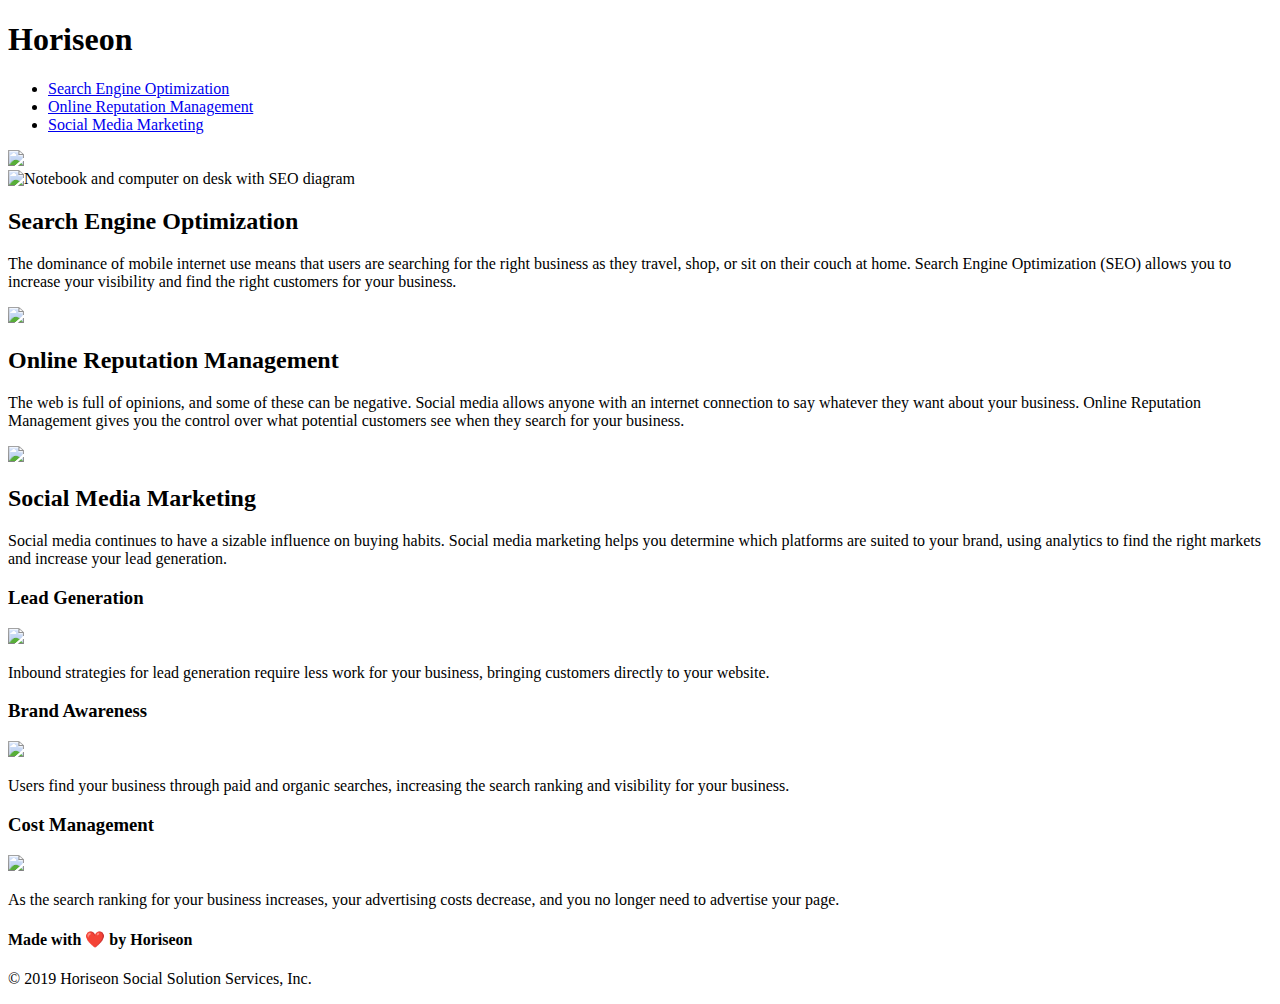
==== index.html @ eeeb6096 "moving html file to root directory" ====
<!DOCTYPE html>
<html lang="en-us">

<head>
    <meta charset="UTF-8" />
    <link rel="stylesheet" href="/Users/montinesproul/gt-bootcamp/homework/first-website/Develop/assets/css/style.css">
    <title>Horiseon Social Solution Services</title>
</head>


<body>
    <header>
        <h1>Hori<span class="seo">seo</span>n</h1>
        <nav>
            <ul>
                <li>
                    <a href="#search-engine-optimization">Search Engine Optimization</a>
                </li>
                <li>
                    <a href="#online-reputation-management">Online Reputation Management</a>
                </li>
                <li>
                    <a href="#social-media-marketing">Social Media Marketing</a>
                </li>
            </ul>
        </nav>
    </header>
        <img src="/Users/montinesproul/gt-bootcamp/homework/first-website/Develop/assets/images/digital-marketing-meeting.jpg" atl="People in a board room having a meeting" class="mainimage">
    <main class="content"> 
        <section class="main-sections">
            <img src="./assets/images/search-engine-optimization.jpg" class="float-left" alt="Notebook and computer on desk with SEO diagram"/>
            <h2>Search Engine Optimization</h2>
            <p>
                The dominance of mobile internet use means that users are searching for the right business as they travel, shop, or sit on their couch at home. Search Engine Optimization (SEO) allows you to increase your visibility and find the right customers for your business.
            </p>
        </section>
        <section class="main-sections">
            <img src="./assets/images/online-reputation-management.jpg" class="float-right" atl="Reputation bar graph"/>
            <h2>Online Reputation Management</h2>
            <p>
                The web is full of opinions, and some of these can be negative. Social media allows anyone with an internet connection to say whatever they want about your business. Online Reputation Management gives you the control over what potential customers see when they search for your business.
            </p>
        </section>
        <section class="main-sections">
            <img src="./assets/images/social-media-marketing.jpg" class="float-left" atl="various social media icons on a table"/>
            <h2>Social Media Marketing</h2>
            <p>
                Social media continues to have a sizable influence on buying habits. Social media marketing helps you determine which platforms are suited to your brand, using analytics to find the right markets and increase your lead generation.
            </p>
        </section>
    </main>
    <aside class="benefits-panel">
        <section class="benefit">
            <h3>Lead Generation</h3>
            <img src="./assets/images/lead-generation.png" atl="An Icon of a gear funneling in monday."/> 
            <p>
                Inbound strategies for lead generation require less work for your business, bringing customers directly to your website.
            </p>
        </section>
        <section class="benefit">
            <h3>Brand Awareness</h3>
            <img src="./assets/images/brand-awareness.png" atl="An icon of a person with a lightblub head lit up."/> 
            <p>
                Users find your business through paid and organic searches, increasing the search ranking and visibility for your business.
            </p>
        </section>
        <section class="benefit">
            <h3>Cost Management</h3>
            <img src="./assets/images/cost-management.png" atl="Icon of money and gears"/> 
            <p>
                As the search ranking for your business increases, your advertising costs decrease, and you no longer need to advertise your page.
            </p>
        </section>
    </aside>
    <footer class="footer">
        <h4>Made with ❤️️ by Horiseon</h4>
        <p>
            &copy; 2019 Horiseon Social Solution Services, Inc.
        </p>
    </footer>
</body>

</html>
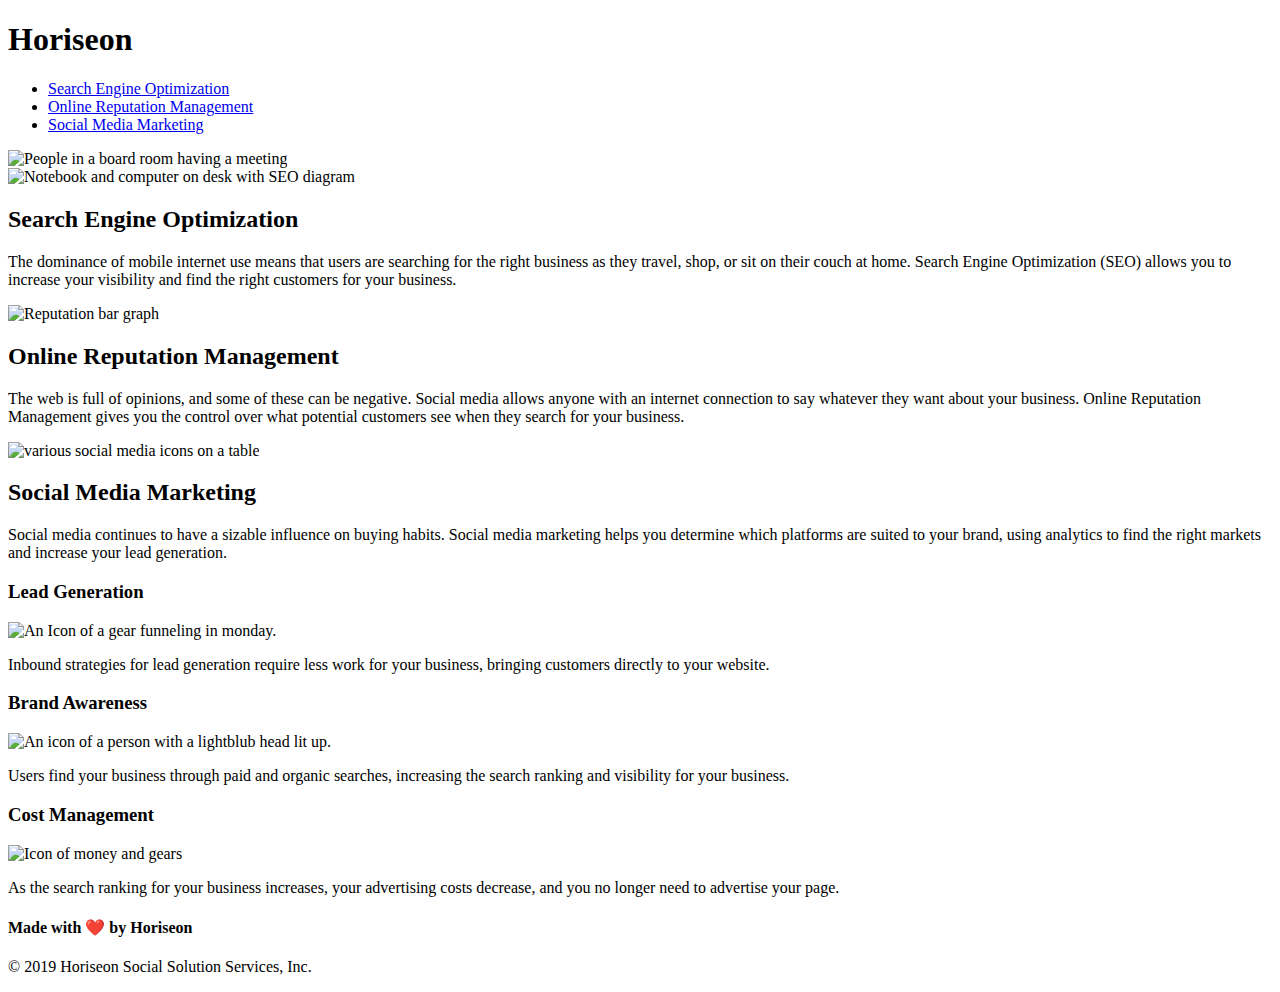
==== commit 2e36a73d: "fixing alt attributes and indenting" ====
--- a/index.html
+++ b/index.html
@@ -11,72 +11,72 @@
 <body>
     <header>
         <h1>Hori<span class="seo">seo</span>n</h1>
-        <nav>
-            <ul>
-                <li>
-                    <a href="#search-engine-optimization">Search Engine Optimization</a>
-                </li>
-                <li>
-                    <a href="#online-reputation-management">Online Reputation Management</a>
-                </li>
-                <li>
-                    <a href="#social-media-marketing">Social Media Marketing</a>
-                </li>
-            </ul>
-        </nav>
+            <nav>
+                <ul>
+                    <li>
+                        <a href="#search-engine-optimization">Search Engine Optimization</a>
+                    </li>
+                    <li>
+                        <a href="#online-reputation-management">Online Reputation Management</a>
+                    </li>
+                    <li>
+                        <a href="#social-media-marketing">Social Media Marketing</a>
+                    </li>
+                </ul>
+            </nav>
     </header>
-        <img src="/Users/montinesproul/gt-bootcamp/homework/first-website/Develop/assets/images/digital-marketing-meeting.jpg" atl="People in a board room having a meeting" class="mainimage">
+        <img src="/Users/montinesproul/gt-bootcamp/homework/first-website/Develop/assets/images/digital-marketing-meeting.jpg" alt="People in a board room having a meeting" class="mainimage">
     <main class="content"> 
-        <section class="main-sections">
-            <img src="./assets/images/search-engine-optimization.jpg" class="float-left" alt="Notebook and computer on desk with SEO diagram"/>
-            <h2>Search Engine Optimization</h2>
-            <p>
-                The dominance of mobile internet use means that users are searching for the right business as they travel, shop, or sit on their couch at home. Search Engine Optimization (SEO) allows you to increase your visibility and find the right customers for your business.
-            </p>
+        <section class="main-sections" id="search-engine-optimization">
+            <img src="/Users/montinesproul/gt-bootcamp/homework/first-website/Develop/assets/images/search-engine-optimization.jpg" class="float-left" alt="Notebook and computer on desk with SEO diagram"/>
+                <h2>Search Engine Optimization</h2>
+                <p>
+                    The dominance of mobile internet use means that users are searching for the right business as they travel, shop, or sit on their couch at home. Search Engine Optimization (SEO) allows you to increase your visibility and find the right customers for your business.
+                </p>
         </section>
-        <section class="main-sections">
-            <img src="./assets/images/online-reputation-management.jpg" class="float-right" atl="Reputation bar graph"/>
-            <h2>Online Reputation Management</h2>
-            <p>
-                The web is full of opinions, and some of these can be negative. Social media allows anyone with an internet connection to say whatever they want about your business. Online Reputation Management gives you the control over what potential customers see when they search for your business.
-            </p>
+        <section class="main-sections" id="online-reputation-management">
+            <img src="/Users/montinesproul/gt-bootcamp/homework/first-website/Develop/assets/images/online-reputation-management.jpg" class="float-right" alt="Reputation bar graph"/>
+                <h2>Online Reputation Management</h2>
+                    <p>
+                        The web is full of opinions, and some of these can be negative. Social media allows anyone with an internet connection to say whatever they want about your business. Online Reputation Management gives you the control over what potential customers see when they search for your business.
+                    </p>
         </section>
-        <section class="main-sections">
-            <img src="./assets/images/social-media-marketing.jpg" class="float-left" atl="various social media icons on a table"/>
-            <h2>Social Media Marketing</h2>
-            <p>
-                Social media continues to have a sizable influence on buying habits. Social media marketing helps you determine which platforms are suited to your brand, using analytics to find the right markets and increase your lead generation.
-            </p>
+        <section class="main-sections" id="social-media-marketing">
+            <img src="/Users/montinesproul/gt-bootcamp/homework/first-website/Develop/assets/images/social-media-marketing.jpg" class="float-left" alt="various social media icons on a table"/>
+                <h2>Social Media Marketing</h2>
+                    <p>
+                        Social media continues to have a sizable influence on buying habits. Social media marketing helps you determine which platforms are suited to your brand, using analytics to find the right markets and increase your lead generation.
+                    </p>
         </section>
     </main>
     <aside class="benefits-panel">
         <section class="benefit">
             <h3>Lead Generation</h3>
-            <img src="./assets/images/lead-generation.png" atl="An Icon of a gear funneling in monday."/> 
-            <p>
-                Inbound strategies for lead generation require less work for your business, bringing customers directly to your website.
-            </p>
+                <img src="/Users/montinesproul/gt-bootcamp/homework/first-website/Develop/assets/images/lead-generation.png" alt="An Icon of a gear funneling in monday."/> 
+                    <p>
+                        Inbound strategies for lead generation require less work for your business, bringing customers directly to your website.
+                    </p>
         </section>
         <section class="benefit">
             <h3>Brand Awareness</h3>
-            <img src="./assets/images/brand-awareness.png" atl="An icon of a person with a lightblub head lit up."/> 
-            <p>
-                Users find your business through paid and organic searches, increasing the search ranking and visibility for your business.
-            </p>
+                <img src="/Users/montinesproul/gt-bootcamp/homework/first-website/Develop/assets/images/brand-awareness.png" alt="An icon of a person with a lightblub head lit up."/> 
+                    <p>
+                        Users find your business through paid and organic searches, increasing the search ranking and visibility for your business.
+                    </p>
         </section>
         <section class="benefit">
             <h3>Cost Management</h3>
-            <img src="./assets/images/cost-management.png" atl="Icon of money and gears"/> 
-            <p>
-                As the search ranking for your business increases, your advertising costs decrease, and you no longer need to advertise your page.
-            </p>
+                <img src="/Users/montinesproul/gt-bootcamp/homework/first-website/Develop/assets/images/cost-management.png" alt="Icon of money and gears"/> 
+                    <p>
+                        As the search ranking for your business increases, your advertising costs decrease, and you no longer need to advertise your page.
+                    </p>
         </section>
     </aside>
     <footer class="footer">
         <h4>Made with ❤️️ by Horiseon</h4>
-        <p>
-            &copy; 2019 Horiseon Social Solution Services, Inc.
-        </p>
+            <p>
+                &copy; 2019 Horiseon Social Solution Services, Inc.
+            </p>
     </footer>
 </body>
 
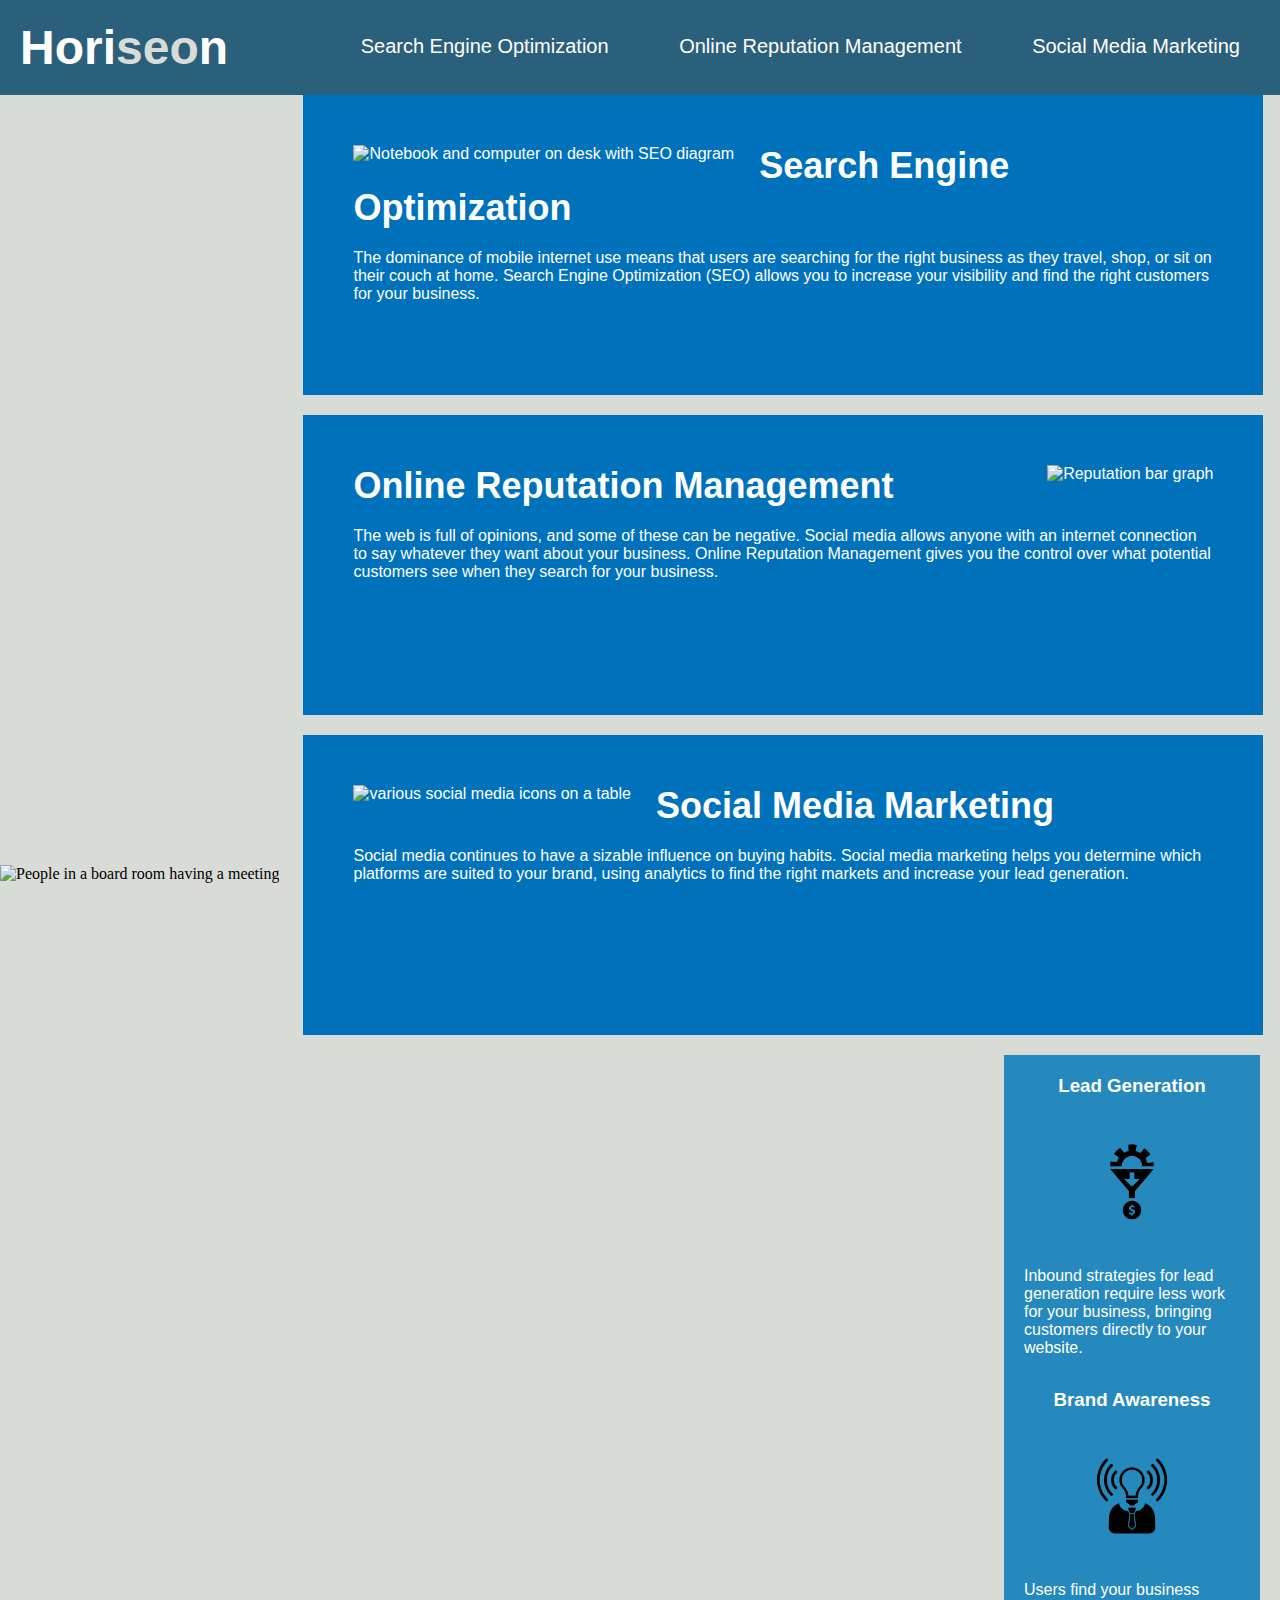
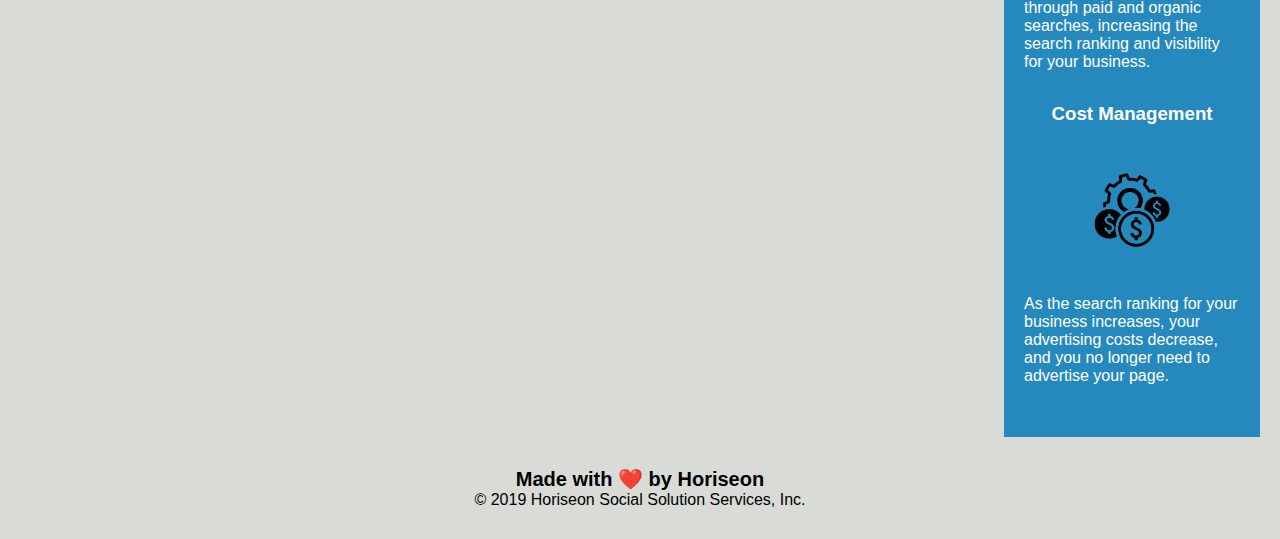
==== commit 91288251: "fixed paths to be relative instead of absolute moved assets folder outside of develop and deleted th" ====
--- a/index.html
+++ b/index.html
@@ -3,7 +3,7 @@
 
 <head>
     <meta charset="UTF-8" />
-    <link rel="stylesheet" href="/Users/montinesproul/gt-bootcamp/homework/first-website/Develop/assets/css/style.css">
+    <link rel="stylesheet" href="./assets/css/style.css">
     <title>Horiseon Social Solution Services</title>
 </head>
 
@@ -25,24 +25,24 @@
                 </ul>
             </nav>
     </header>
-        <img src="/Users/montinesproul/gt-bootcamp/homework/first-website/Develop/assets/images/digital-marketing-meeting.jpg" alt="People in a board room having a meeting" class="mainimage">
+        <img src="./assets/images/digital-marketing-meeting.jpg" alt="People in a board room having a meeting" class="mainimage">
     <main class="content"> 
         <section class="main-sections" id="search-engine-optimization">
-            <img src="/Users/montinesproul/gt-bootcamp/homework/first-website/Develop/assets/images/search-engine-optimization.jpg" class="float-left" alt="Notebook and computer on desk with SEO diagram"/>
+            <img src="./assets/images/search-engine-optimization.jpg" class="float-left" alt="Notebook and computer on desk with SEO diagram"/>
                 <h2>Search Engine Optimization</h2>
                 <p>
                     The dominance of mobile internet use means that users are searching for the right business as they travel, shop, or sit on their couch at home. Search Engine Optimization (SEO) allows you to increase your visibility and find the right customers for your business.
                 </p>
         </section>
         <section class="main-sections" id="online-reputation-management">
-            <img src="/Users/montinesproul/gt-bootcamp/homework/first-website/Develop/assets/images/online-reputation-management.jpg" class="float-right" alt="Reputation bar graph"/>
+            <img src="./assets/images/online-reputation-management.jpg" class="float-right" alt="Reputation bar graph"/>
                 <h2>Online Reputation Management</h2>
                     <p>
                         The web is full of opinions, and some of these can be negative. Social media allows anyone with an internet connection to say whatever they want about your business. Online Reputation Management gives you the control over what potential customers see when they search for your business.
                     </p>
         </section>
         <section class="main-sections" id="social-media-marketing">
-            <img src="/Users/montinesproul/gt-bootcamp/homework/first-website/Develop/assets/images/social-media-marketing.jpg" class="float-left" alt="various social media icons on a table"/>
+            <img src="./assets/images/social-media-marketing.jpg" class="float-left" alt="various social media icons on a table"/>
                 <h2>Social Media Marketing</h2>
                     <p>
                         Social media continues to have a sizable influence on buying habits. Social media marketing helps you determine which platforms are suited to your brand, using analytics to find the right markets and increase your lead generation.
@@ -52,21 +52,21 @@
     <aside class="benefits-panel">
         <section class="benefit">
             <h3>Lead Generation</h3>
-                <img src="/Users/montinesproul/gt-bootcamp/homework/first-website/Develop/assets/images/lead-generation.png" alt="An Icon of a gear funneling in monday."/> 
+                <img src="./assets/images/lead-generation.png" alt="An Icon of a gear funneling in monday."/> 
                     <p>
                         Inbound strategies for lead generation require less work for your business, bringing customers directly to your website.
                     </p>
         </section>
         <section class="benefit">
             <h3>Brand Awareness</h3>
-                <img src="/Users/montinesproul/gt-bootcamp/homework/first-website/Develop/assets/images/brand-awareness.png" alt="An icon of a person with a lightblub head lit up."/> 
+                <img src="./assets/images/brand-awareness.png" alt="An icon of a person with a lightblub head lit up."/> 
                     <p>
                         Users find your business through paid and organic searches, increasing the search ranking and visibility for your business.
                     </p>
         </section>
         <section class="benefit">
             <h3>Cost Management</h3>
-                <img src="/Users/montinesproul/gt-bootcamp/homework/first-website/Develop/assets/images/cost-management.png" alt="Icon of money and gears"/> 
+                <img src="./assets/images/cost-management.png" alt="Icon of money and gears"/> 
                     <p>
                         As the search ranking for your business increases, your advertising costs decrease, and you no longer need to advertise your page.
                     </p>
--- a/assets/css/style.css
+++ b/assets/css/style.css
@@ -0,0 +1,125 @@
+* {
+    box-sizing: border-box;
+    padding: 0;
+    margin: 0;
+}
+
+body {
+    background-color: #d9dcd6;
+}
+
+header, 
+a {
+    padding: 20px;
+    width: 100%;
+    font-family: 'Trebuchet MS', 'Lucida Sans Unicode', 'Lucida Grande', 'Lucida Sans', Arial, sans-serif;
+    background-color: #2a607c;
+    color: #ffffff;
+    text-decoration: none;
+}
+
+ h1 {
+    display: inline-block;
+    font-size: 48px;
+}
+
+.seo {
+    color: #d9dcd6;
+}
+
+ nav {
+    padding-top: 15px;
+    float: right;
+    font-family: 'Gill Sans', 'Gill Sans MT', Calibri, 'Trebuchet MS', sans-serif;
+    font-size: 20px;
+    list-style-type: none;
+}
+
+li {
+    display: inline-block;
+    margin-left: 25px;
+}
+
+.mainimage {
+    height: 800px;
+    width: 100%;
+    margin-bottom: 25px;
+    background-size: cover;
+    background-position: center;
+}
+
+.content {
+    width: 75%;
+    display: inline-block;
+    margin-left: 20px;
+}
+
+.main-sections
+{
+    margin-bottom: 20px;
+    padding: 50px;
+    height: 300px;
+    font-family: 'Gill Sans', 'Gill Sans MT', Calibri, 'Trebuchet MS', sans-serif;
+    background-color: #0072bb;
+    color: #ffffff;
+}
+
+.float-left {
+    float: left;
+    margin-right: 25px;
+    max-height: 200px;
+}
+
+.float-right {
+    float: right;
+    margin-left: 25px;
+    max-height: 200px;
+}
+
+h2
+{
+    margin-bottom: 20px;
+    font-size: 36px;
+}
+
+p {
+    font-size: 16px;
+}
+
+.benefits-panel {
+    margin-right: 20px;
+    padding: 20px;
+    clear: both;
+    float: right;
+    width: 20%;
+    height: 100%;
+    font-family: 'Gill Sans', 'Gill Sans MT', Calibri, 'Trebuchet MS', sans-serif;
+    background-color: #2589bd;
+}
+
+.benefit {
+    margin-bottom: 32px;
+    color: #ffffff;
+}
+/* use the h3 selector rather than multiple class selectors */
+ h3 {
+    margin-bottom: 10px;
+    text-align: center;
+}
+
+.benefit img {
+    display: block;
+    margin: 10px auto;
+    max-width: 150px;
+}
+
+.footer {
+    padding: 30px;
+    clear: both;
+    font-family: 'Trebuchet MS', 'Lucida Sans Unicode', 'Lucida Grande', 'Lucida Sans', Arial, sans-serif;
+    text-align: center;
+}
+
+.footer h4 {
+    font-size: 20px;
+}
